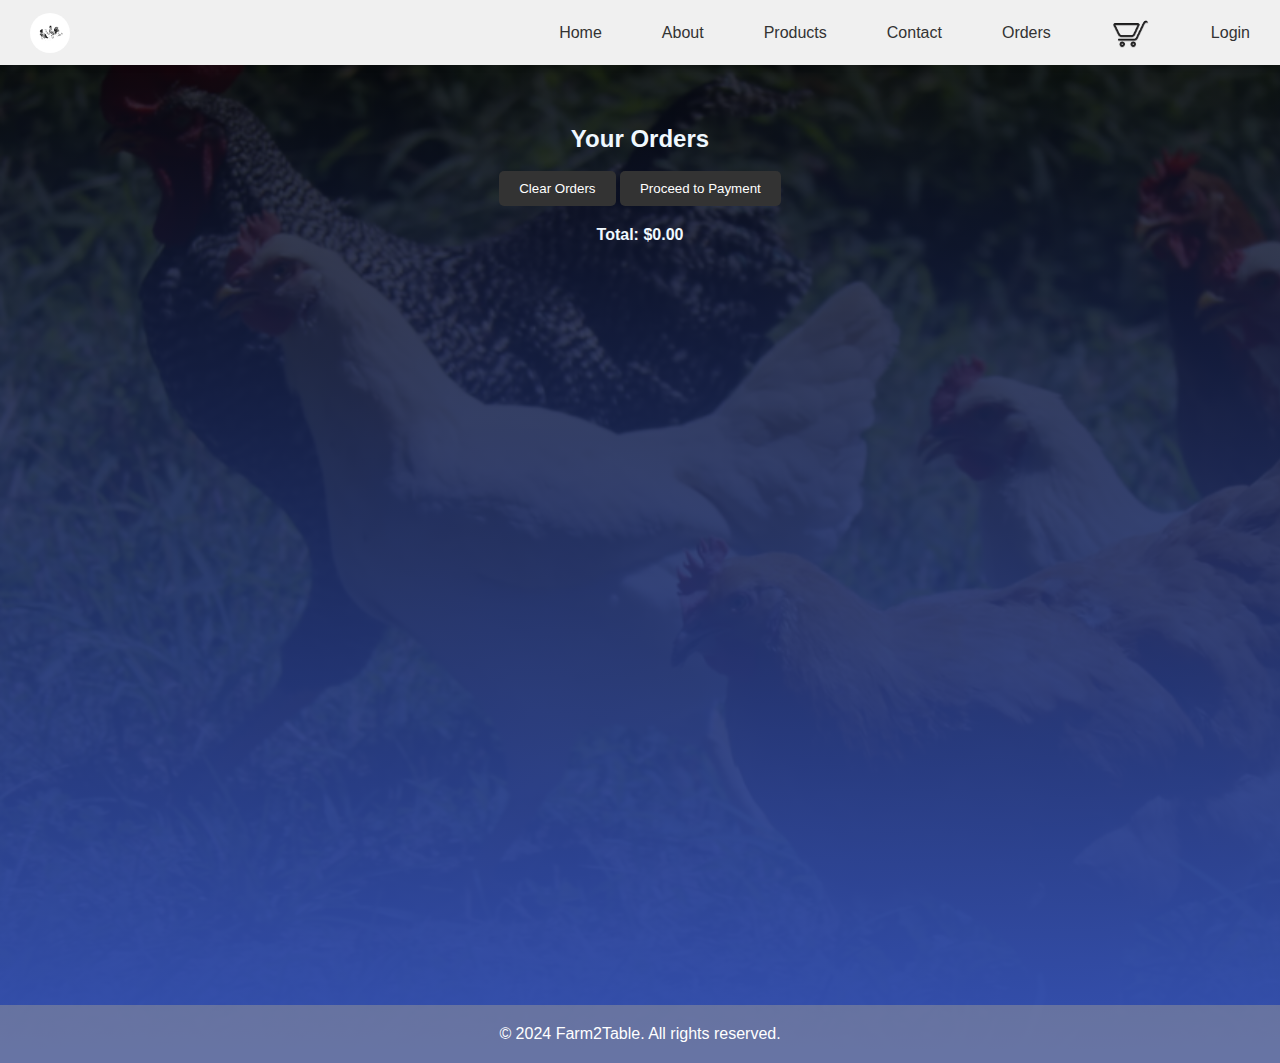
==== public/orders.html @ fe15d4e5 "PLP Final project" ====
<!-- orders.html -->
<!DOCTYPE html>
<html lang="en">
<head>
    <meta charset="UTF-8">
    <meta name="viewport" content="width=device-width, initial-scale=1.0">
    <title>Your Orders</title>
    <link rel="icon" type="image/x-icon" href="./images/Farm2Table.png">
    <link rel="stylesheet" href="./styles/general.css">
    <link rel="stylesheet" href="./styles/orders.css">
</head>
<body>
    <nav>

        <ul class="sidebar">
            <li onclick="hideSidebar()"><a href="#"><img src="./images/close_24dp_FILL0_wght400_GRAD0_opsz24.svg" alt=""></a></li>
            <li><a href="index.html">Home</a></li>
            <li><a href="about.html">About</a></li>
            <li><a href="products.html">Products</a></li>
            <li><a href="contact.html">Contact</a></li>
            <li><a href="orders.html">Orders</a></li>
            <li>
                <a href="orders.html" id="cart">
                    <img src="./images/cart-icon.png" alt="">
                    <span class="cart-count"></span>
                </a>
            </li>
            <li> <a href="login.html">Login</a></li>
        </ul>

        <ul>
            <li><a href="index.html" id="logo"><img src="./images/Farm2Table.png" alt=""></a></li>
            <li class="hideOnMobile"><a href="index.html">Home</a></li>
            <li class="hideOnMobile"><a href="about.html">About</a></li>
            <li class="hideOnMobile"><a href="products.html">Products</a></li>
            <li class="hideOnMobile"><a href="contact.html">Contact</a></li>
            <li class="hideOnMobile"><a href="orders.html">Orders</a></li>
            <li class="hideOnMobile">
                <a href="orders.html" id="cart">
                    <img src="./images/cart-icon.png" alt="">
                    <span class="cart-count"></span>
                </a>
            </li>
            <li class="hideOnMobile"> <a href="login.html">Login</a></li>
            <li onclick="showSidebar()" class="menu-btn"><a href="#"><img src="./images/menu_24dp_FILL0_wght400_GRAD0_opsz24.svg" alt=""></a></li>
        </ul>
       
    </nav>
    <main>
        <section id="orders">
            <div class="container">
                <h2>Your Orders</h2> <br>
                <button id="clear-orders-btn">Clear Orders</button>
                <button id="proceed-to-payment-btn">Proceed to Payment</button>
                <div id="total-price"></div>
                <div class="cart-grid">
                    <!-- Cart items will be rendered here -->
                </div>
                <div id="total-price"></div>
            </div>
        </section>
    </main>
    <footer>
        <div class="container">
            <p>&copy; 2024 Farm2Table. All rights reserved.</p>
        </div>
    </footer>
    <script src="./scripts/orders.js"></script>
    <script src="./scripts/sidebar.js"></script>
    <script src="./scripts/index.js"></script>

</body>
</html>
---- public/styles/general.css ----
* {
    margin: 0;
    padding: 0;
}

body {
    font-family: "Helvetica Neue", Helvetica, Arial, sans-serif;
    height: 100hv;
    background-image: linear-gradient(rgba(0,0,0, 0.8), #3551b2),url(../images/chicken.png);
    background-repeat: no-repeat;
    background-size: cover;
}

nav {
    width: 100%;
    position: relative;
    background-color: #f0f0f0;
    box-shadow: 3px 3px 5px rgba(0,0,0, 0.1);
}

nav ul {
    height: 65px;
    width: 100%;
    display: flex;
    list-style: none;
    justify-content: flex-end;
    align-items: center;
}

nav li {
    height: 50px;
    
}

nav a{
    text-decoration: none;
    height: 100%;
    padding: 0 30px;
    display: flex;
    align-items: center;
    color: #333;
}

nav li:first-child {
    margin-right: auto;
}

nav li #logo img {
    width: 40px;
    border-radius: 20px;
}

nav li #cart img {
    width: 40px;
    border-radius: 20px;
}

nav a:hover{
    background-color: #fff;
}

.menu-btn{
    display: none;
}

.sidebar {
    position: fixed;
    top: 0;
    right: 0;
    display: none;
    flex-direction: column;
    justify-content: flex-start;
    align-items: flex-start;
    z-index: 1000;
    background-color: rgba(255, 255, 255, 0.2);
    backdrop-filter: blur(10px);
    box-shadow: -10px 0 10px rgba(0, 0, 0, 0.1);
    width: 100px;
    height: 100vh;
}

.sidebar li {
    width: 100%;
}

.sidebar a {
    width: 100%;
}

@media (max-width: 800px){
    body{
        background-image: 100%;
    }
}

@media (max-width: 800px) {
    .hideOnMobile{
        display: none;
    }

    .menu-btn {
        display: block;
    }
}

@media (max-width: 400px) {
    .sidebar{
        width: 100%;
    }
}

main {
    padding-top: 40px;
    flex: 1;
}

#hero {
    height: 100vh;
    color: #fff;
    text-align: center;
}

#about {
    height: 100vh;
    color: #fff;
    text-align: left;
    font-size: 20px;
    line-height: 2em;
}

#about h2 {
    margin-bottom: 1em;
    text-align: center;
    font-size: 48px;
}

#hero h1 {
    font-size: 48px;
    margin-bottom: 20px;
}

#hero p {
    font-size: 24px;
    margin-bottom: 20px;
}


.container {
    max-width: 1200px;
    margin: 0 auto;
    padding: 20px;
}

.browse-products, .meet-farmers {
    margin-left: 40%;
    width: 200px;
}

.browse-products button, .meet-farmers button{
    width: 1fr;
    background-color: #ddd;
    color: #333;
    border: none;
    padding: 10px 20px;
    border-radius: 5px;
    cursor: pointer;
    font-size: 18px;
    transition: 0.3s;
}    

.browse-products button:hover, .meet-farmers button:hover{
    background: linear-gradient(11deg, #c83852, #b44092 50%, #6a5fc1);
    color: #fff;
    
}

footer {
    background-color: rgba(153, 151, 151, 0.5);
    color: #fff;
    text-align: center;
    position: relative;
    margin-bottom: 0;
    width: 100%;
    box-shadow: 2px 0 0 0 rgba(0,0,0,0.5);
}

.modal {
    display: none; 
    position: fixed; 
    z-index: 1; 
    left: 0;
    top: 0;
    width: 100%; 
    height: 100%; 
    overflow: auto; 
    background-color: rgba(0,0,0,0.4);
}

.modal-content {
    background-color: white;
    margin: 15% auto;
    padding: 20px;
    border: 1px solid #888;
    width: 80%;
    max-width: 400px;
    border-radius: 10px;
}
---- public/styles/orders.css ----
/* orders.css */
main {
    height: 100vh;
    color: aliceblue;
}

.container {
    text-align: center;
}

.cart-grid {
    display: grid;
    grid-template-columns: repeat(3, 1fr); 
    grid-gap: 20px;
    margin-bottom: 20px;
}

.cart-item {
    display: flex;
    flex-direction: column;
    align-items: center;
    padding: 20px;
    border: 1px solid #ddd;
    background-color: #fff;
    border-radius: 5px;
    box-shadow: 0 2px 5px rgba(0, 0, 0, 0.1);
}

.cart-item img {
    max-width: 100%;
    height: auto;
    margin-bottom: 10px;
}

#total-price {
    font-weight: bold;
    margin-bottom: 10px;
}

button {
    padding: 10px 20px;
    margin-bottom: 20px;
    background-color: #333;
    color: #ffffff;
    border: none;
    border-radius: 5px;
    cursor: pointer;
    transition: background-color 0.3s ease;
}

button:hover {
    background: linear-gradient(120deg, #c83852, #b44092 50%, #6a5fc1);
    font-weight: bold;
}
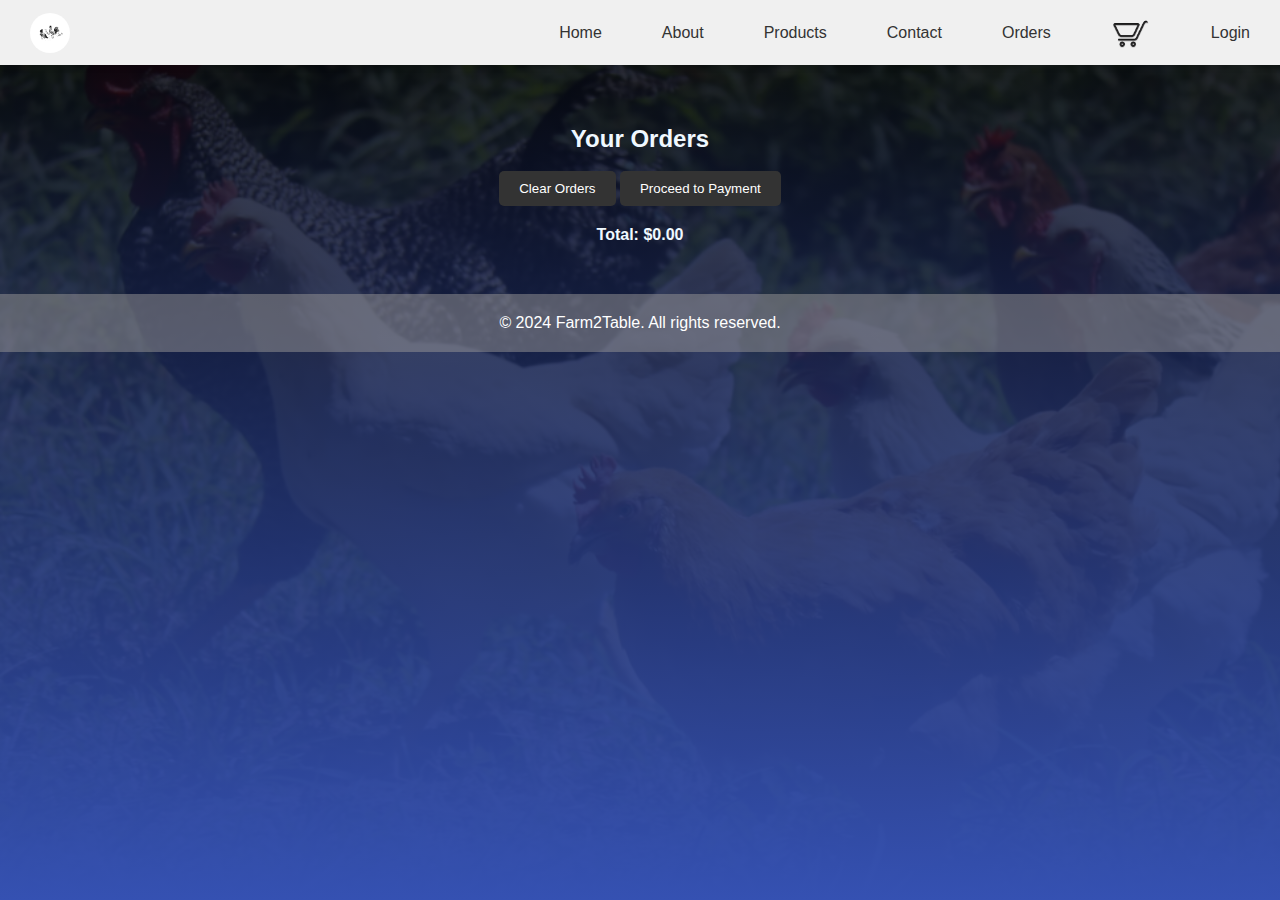
==== commit f4bc13a5: "plp final project" ====
--- a/public/orders.html
+++ b/public/orders.html
@@ -51,7 +51,8 @@
             <div class="container">
                 <h2>Your Orders</h2> <br>
                 <button id="clear-orders-btn">Clear Orders</button>
-                <button id="proceed-to-payment-btn">Proceed to Payment</button>
+                <a href="payment.html"><button id="proceed-to-payment-btn">Proceed to Payment</button>
+                </a>
                 <div id="total-price"></div>
                 <div class="cart-grid">
                     <!-- Cart items will be rendered here -->
--- a/public/styles/general.css
+++ b/public/styles/general.css
@@ -3,12 +3,19 @@
     padding: 0;
 }
 
+html {
+    min-height: 100%;
+
+}
+
 body {
     font-family: "Helvetica Neue", Helvetica, Arial, sans-serif;
-    height: 100hv;
+    min-height: 100%;
     background-image: linear-gradient(rgba(0,0,0, 0.8), #3551b2),url(../images/chicken.png);
     background-repeat: no-repeat;
     background-size: cover;
+    display: flex;
+    flex-direction: column;
 }
 
 nav {
@@ -89,6 +96,14 @@
 
 @media (max-width: 800px){
     body{
+        width: 100%;
+        background-image: 100%;
+    }
+}
+
+@media (max-width: 400px){
+    body{
+        width: 100%;
         background-image: 100%;
     }
 }
@@ -178,8 +193,8 @@
     background-color: rgba(153, 151, 151, 0.5);
     color: #fff;
     text-align: center;
-    position: relative;
-    margin-bottom: 0;
+    /* position: relative; */
+    margin-top: auto;
     width: 100%;
     box-shadow: 2px 0 0 0 rgba(0,0,0,0.5);
 }
--- a/public/styles/orders.css
+++ b/public/styles/orders.css
@@ -1,6 +1,9 @@
 /* orders.css */
+html {
+    min-height: 100%;
+
+}
 main {
-    height: 100vh;
     color: aliceblue;
 }
 
@@ -21,7 +24,7 @@
     align-items: center;
     padding: 20px;
     border: 1px solid #ddd;
-    background-color: #fff;
+    background-color: transparent;
     border-radius: 5px;
     box-shadow: 0 2px 5px rgba(0, 0, 0, 0.1);
 }
